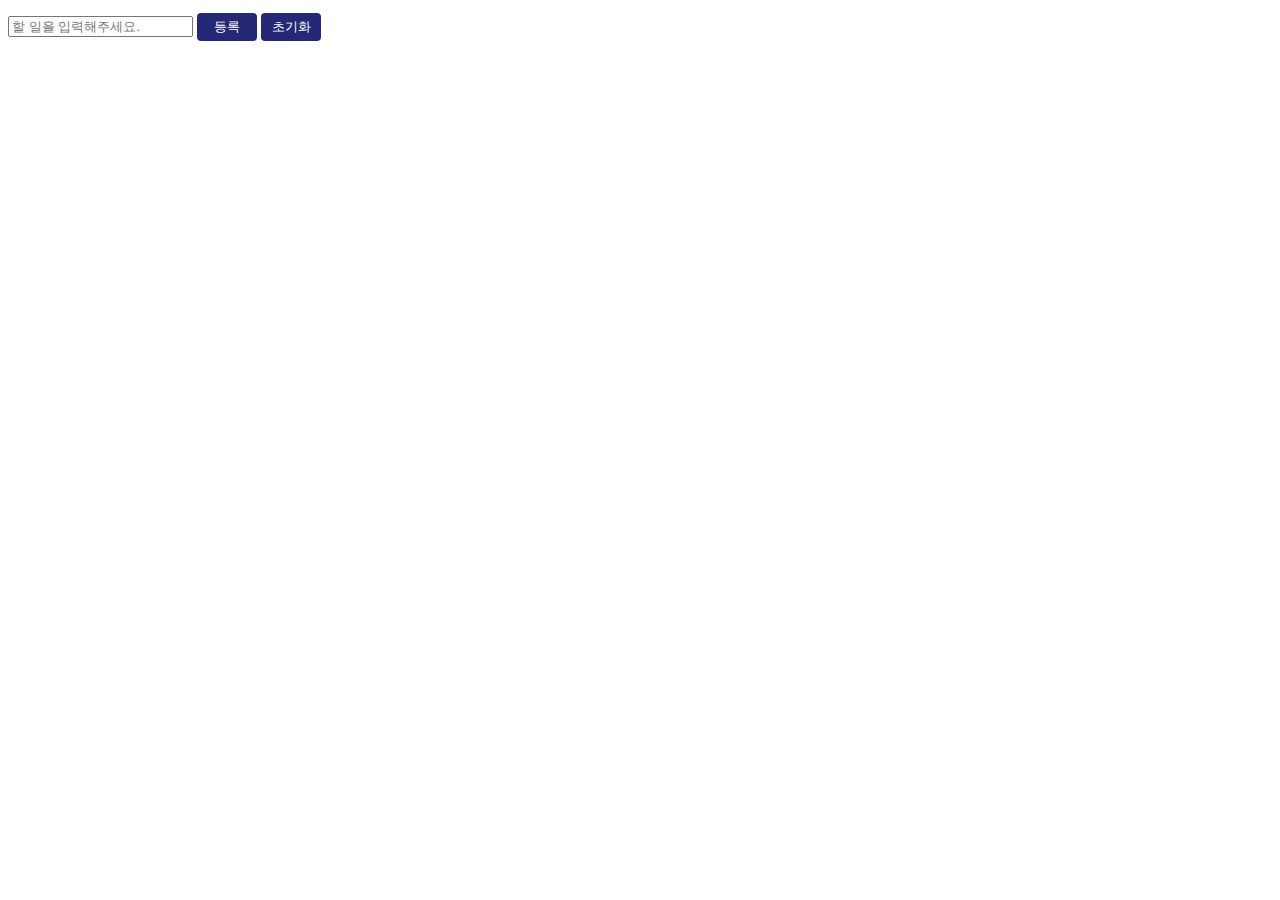
==== 0. HW/jeonghyunju/todo_jquery.html @ 68270d1a "second commit" ====
<!DOCTYPE html>
<html>
    <head>
        <title>
            To Do List
        </title>

        <link rel="stylesheet" href = "style.css"/>
        <script src = "http://code.jquery.com/jquery-3.1.1.js"></script>
        <script>
            $(document).ready(function(){
                var input = ''

                $('#save').click(function(){
                    input = $('#todo').val()
                    console.log(input)
                    $('#list').append('<li>' + input + '</li>')
                })
                
            
                $('#refresh').click(function(){
                    $('#list').empty()
                })
            })


        </script>

    </head>
    
    <body>
            <div>
                <input id = "todo" type = "text" placeholder = "할 일을 입력해주세요."/>
                <button id = "save" class = "save">등록</button>
                <button id = "refresh" class = "save">초기화</button>
            </div>
            <div>
                <ul id = "list"></ul>
            </div>
    </body>
</html>
---- 0. HW/jeonghyunju/style.css ----
#title{
    text-align: left;
    margin-top: 10px;
    margin-bottom: 20px;
    font-size: 30px;
    font-weight: bolder;
}

input[type=text]:focus{
    background-color: rgb(219, 241, 255);
    border: 3px gray;
}

button{
    width: 60px; 
    background-color: rgb(37, 41, 117); 
    color: white; 
    padding: 5px 5px; 
    margin: 5px 0; 
    border: none; 
    border-radius: 4px; 
    cursor: pointer;
}
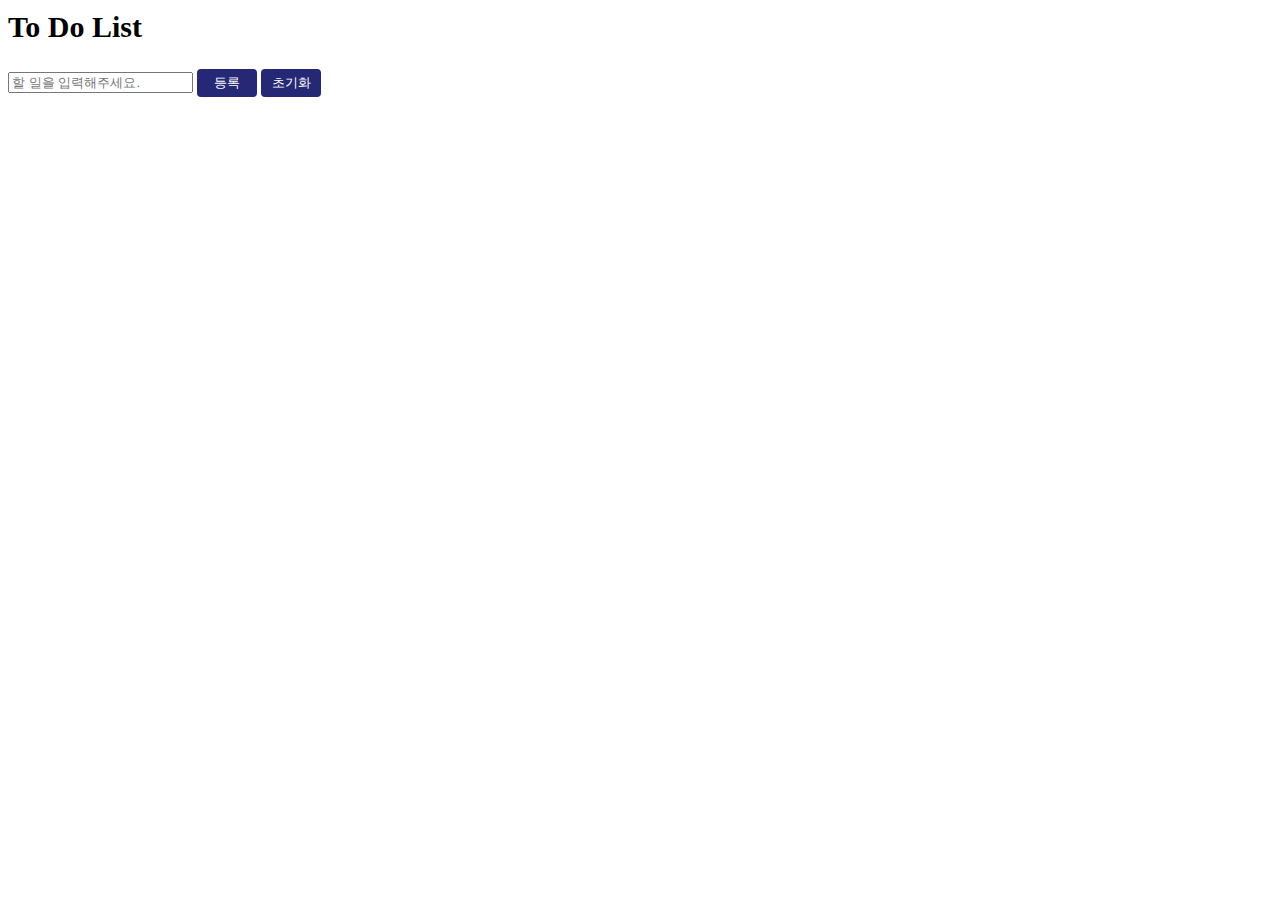
==== commit 4eed6de7: "Second Commit" ====
--- a/0. HW/jeonghyunju/todo_jquery.html
+++ b/0. HW/jeonghyunju/todo_jquery.html
@@ -1,6 +1,7 @@
 <!DOCTYPE html>
 <html>
     <head>
+        <meta charset = "utf-8">
         <title>
             To Do List
         </title>
@@ -10,17 +11,34 @@
         <script>
             $(document).ready(function(){
                 var input = ''
+                var index = 0
 
                 $('#save').click(function(){
                     input = $('#todo').val()
-                    console.log(input)
-                    $('#list').append('<li>' + input + '</li>')
+                    console.log(index)
+                    $('#list').append('<li id = todo_'+ index + '>'+ input + '</li>')
+                    $('input').val('')
                 })
-                
-            
+
+                // 삭제 - 더블 클릭
+                $('#list').on('dblclick','li', function(){
+                   $(this).remove()
+                })
+
+                // 완료 처리
+                $('#list').on('click','li', function(){
+                    var val = $(this).text()
+                    console.log("선언값: " + val)
+                    $('#done').append('<li>' + val + '</li>')
+                    $(this).remove()
+                })
+
+                // 초기화
                 $('#refresh').click(function(){
                     $('#list').empty()
+                    $('input').val('')
                 })
+
             })
 
 
@@ -29,13 +47,22 @@
     </head>
     
     <body>
+            <div id = "title" class = "title">
+                    To Do List
+            </div>
+
             <div>
                 <input id = "todo" type = "text" placeholder = "할 일을 입력해주세요."/>
                 <button id = "save" class = "save">등록</button>
                 <button id = "refresh" class = "save">초기화</button>
             </div>
-            <div>
+
+            <div class = 'list'>
                 <ul id = "list"></ul>
+            </div>
+
+            <div class = 'list'>
+                <ul id = "done" class = "done"></ul>
             </div>
     </body>
 </html>--- a/0. HW/jeonghyunju/style.css
+++ b/0. HW/jeonghyunju/style.css
@@ -20,4 +20,27 @@
     border: none; 
     border-radius: 4px; 
     cursor: pointer;
-}+}
+
+.list{
+    position : relative;
+    height : 100px
+}
+
+.box {
+    position : relative;
+    width : 50%;
+}
+
+span{
+    padding : 20px
+}
+
+li{
+    padding : 4px
+}
+
+.done {
+    color : rgb(233, 17, 82)
+}
+
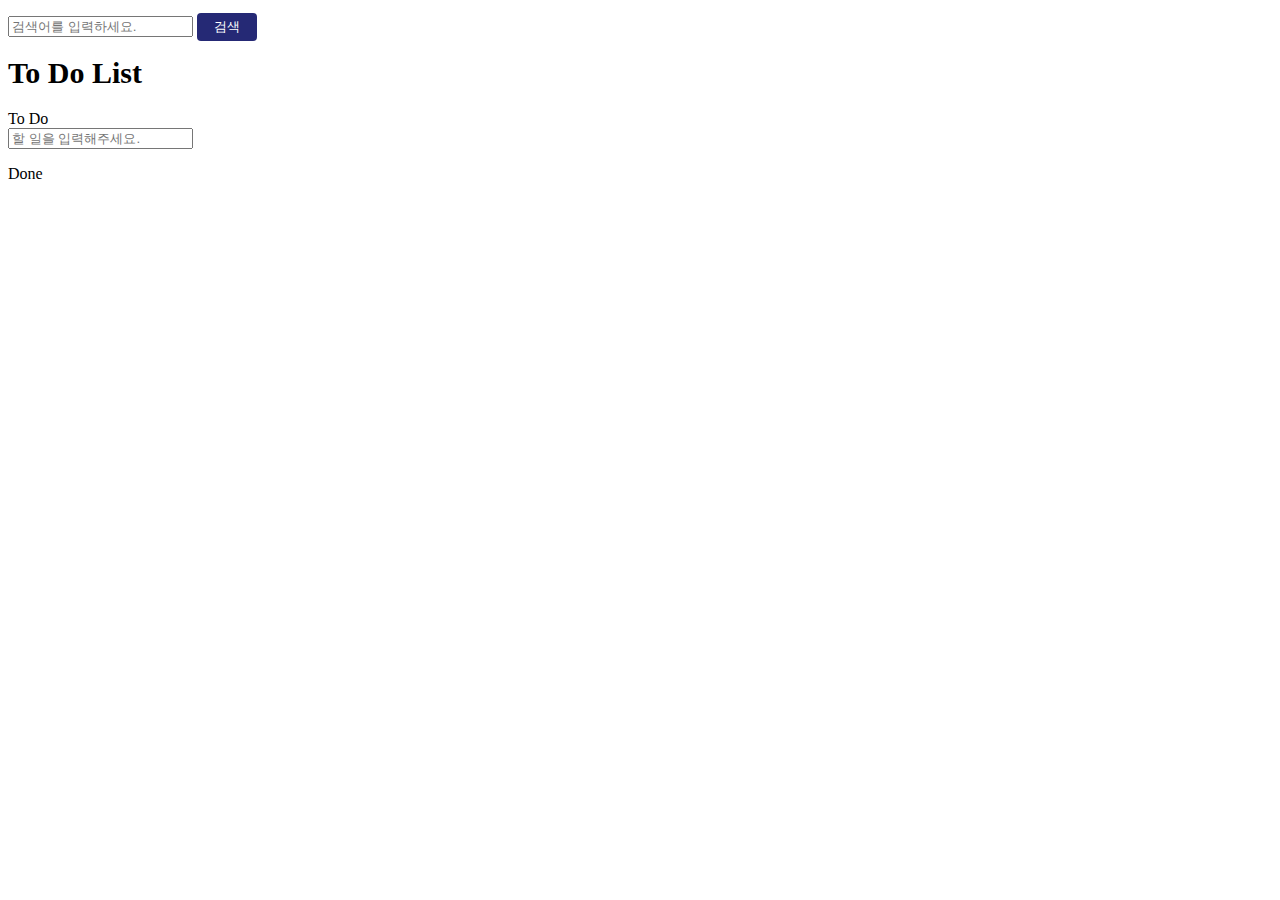
==== commit 22816b22: "jhj commit" ====
--- a/0. HW/jeonghyunju/todo_jquery.html
+++ b/0. HW/jeonghyunju/todo_jquery.html
@@ -6,40 +6,13 @@
             To Do List
         </title>
 
-        <link rel="stylesheet" href = "style.css"/>
+        <link rel="stylesheet" href="style.css"/>
+        <link rel="stylesheet" href="https://maxcdn.bootstrapcdn.com/font-awesome/4.7.0/css/font-awesome.min.css">
         <script src = "http://code.jquery.com/jquery-3.1.1.js"></script>
+        <script src = "jscode.js"></script>
         <script>
-            $(document).ready(function(){
-                var input = ''
-                var index = 0
 
-                $('#save').click(function(){
-                    input = $('#todo').val()
-                    console.log(index)
-                    $('#list').append('<li id = todo_'+ index + '>'+ input + '</li>')
-                    $('input').val('')
-                })
-
-                // 삭제 - 더블 클릭
-                $('#list').on('dblclick','li', function(){
-                   $(this).remove()
-                })
-
-                // 완료 처리
-                $('#list').on('click','li', function(){
-                    var val = $(this).text()
-                    console.log("선언값: " + val)
-                    $('#done').append('<li>' + val + '</li>')
-                    $(this).remove()
-                })
-
-                // 초기화
-                $('#refresh').click(function(){
-                    $('#list').empty()
-                    $('input').val('')
-                })
-
-            })
+            // 람다식 function()과 다르다!(535쪽) : 
 
 
         </script>
@@ -47,22 +20,45 @@
     </head>
     
     <body>
+        <div class = "container">
+            
+            <div>
+                <input type = "text" id = "search_keyword" placeholder = "검색어를 입력하세요."/>
+                <button id = "search" onclick = "search();" class = "btn btn-primary">검색</button>
+            </div>
+
             <div id = "title" class = "title">
                     To Do List
             </div>
 
-            <div>
-                <input id = "todo" type = "text" placeholder = "할 일을 입력해주세요."/>
-                <button id = "save" class = "save">등록</button>
-                <button id = "refresh" class = "save">초기화</button>
+            <!--현재 시각-->
+            <p id = "date-and-time"></p> 
+
+            <div id = "todo">
+                <div class = "list_title">
+                    To Do
+                </div>
+
+                <div>
+                    <input type = "text" id = "input_todo" onkeydown = "add_list();" placeholder = "할 일을 입력해주세요."/>
+                </div>
+
+                <div>
+                    <ul id = "todo_list"></ul>
+                </div>
             </div>
 
-            <div class = 'list'>
-                <ul id = "list"></ul>
+
+            <div id = "done">
+                <div class = "list_title">
+                    Done
+                </div>
+
+                <div>
+                    <ul id = "done_list" class = "done"></ul>
+                </div>
             </div>
 
-            <div class = 'list'>
-                <ul id = "done" class = "done"></ul>
-            </div>
+        </div>
     </body>
 </html>